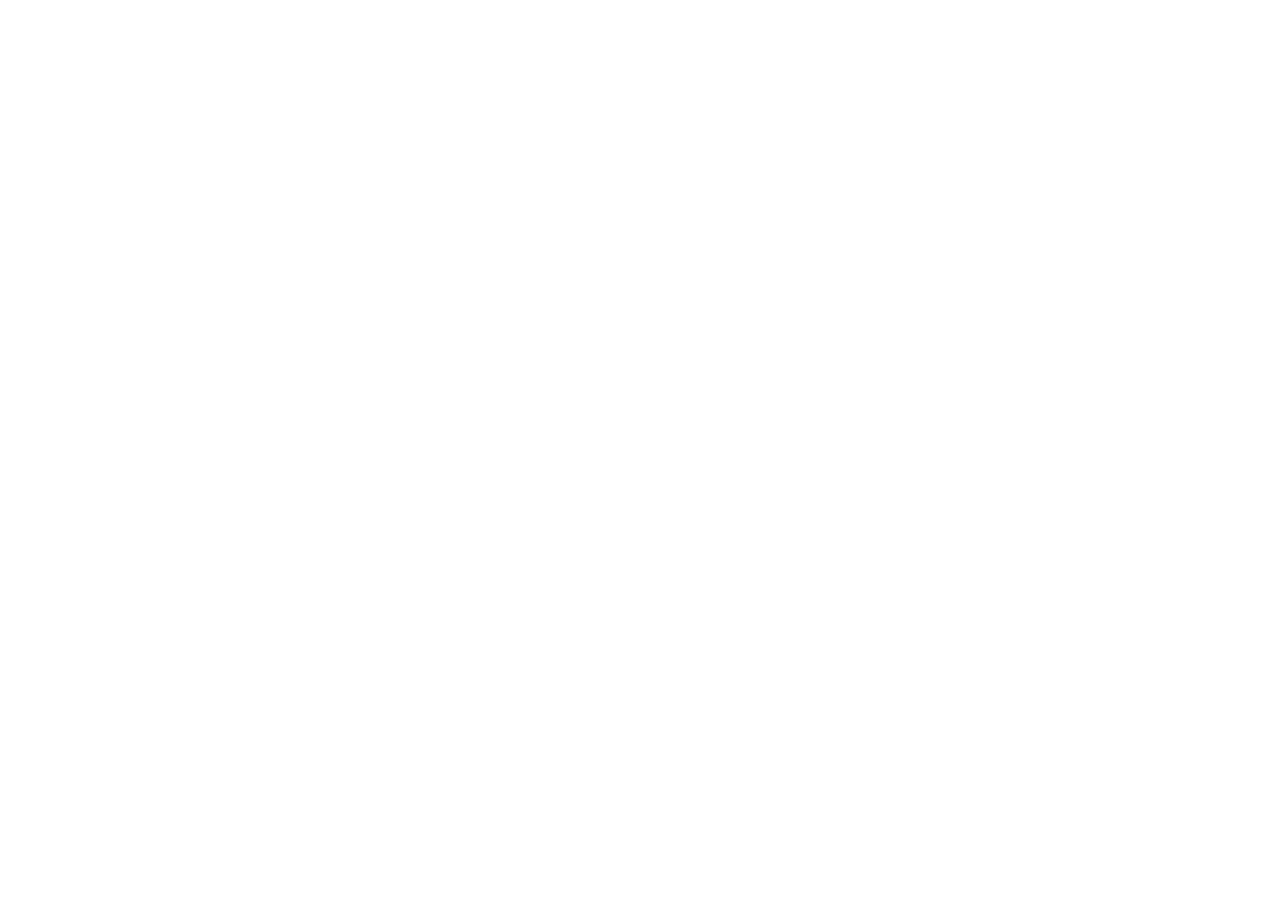
==== platforms/android/assets/www/index.html @ f65eeb0f "Updated index file" ====
﻿<!DOCTYPE html>
<html>
<head>
    <title></title>

    <meta name="viewport" content="width=device-width, initial-scale=1.0">
	<script type="text/javascript" charset="utf-8" src="cordova.js"></script> 
    <link rel="stylesheet" href="bootstrap/bootstrap.css" />
    <script type="text/javascript" src="jquery.js"></script>
    <script type="text/javascript" src="bootstrap/bootstrap.js"></script>
    
    <script src="react/JSXTransformer.js"></script>
    <script type="text/javascript" src="http://www.parsecdn.com/js/parse-1.2.18.min.js"></script>
    <script type="text/javascript">
        Parse.initialize("71qoKiS16mbAEAVfGzvatNlKRrBJgT44QRhv6s5b", "dZm3vbriL9wymqZK0cfz3RAiHgVDGPHDvg0UQB6j");
    </script>
    <script type="text/javascript" src="parse-react.js"></script>
    <script type="text/javascript" src="pubsub.js"></script>


    <script type="text/jsx" src="home.js"></script>

	<script type="text/javascript">

document.addEventListener("deviceready", function () {
                        
	cordova.plugins.diagnostic.isLocationEnabled(function(enabled){
    //alert("Location is " + (enabled ? "enabled" : "disabled"));
    if(!enabled)
    {
        cordova.plugins.diagnostic.switchToLocationSettings();
    }
}, function(error){
    console.error("The following error occurred: "+error);
});                    }, false);


</script>

</head>
<body>

    <div id="navibar">

    </div>

    <div id="listings">

    </div>

    
    <script src="react/react.js"></script>
</body>
</html>
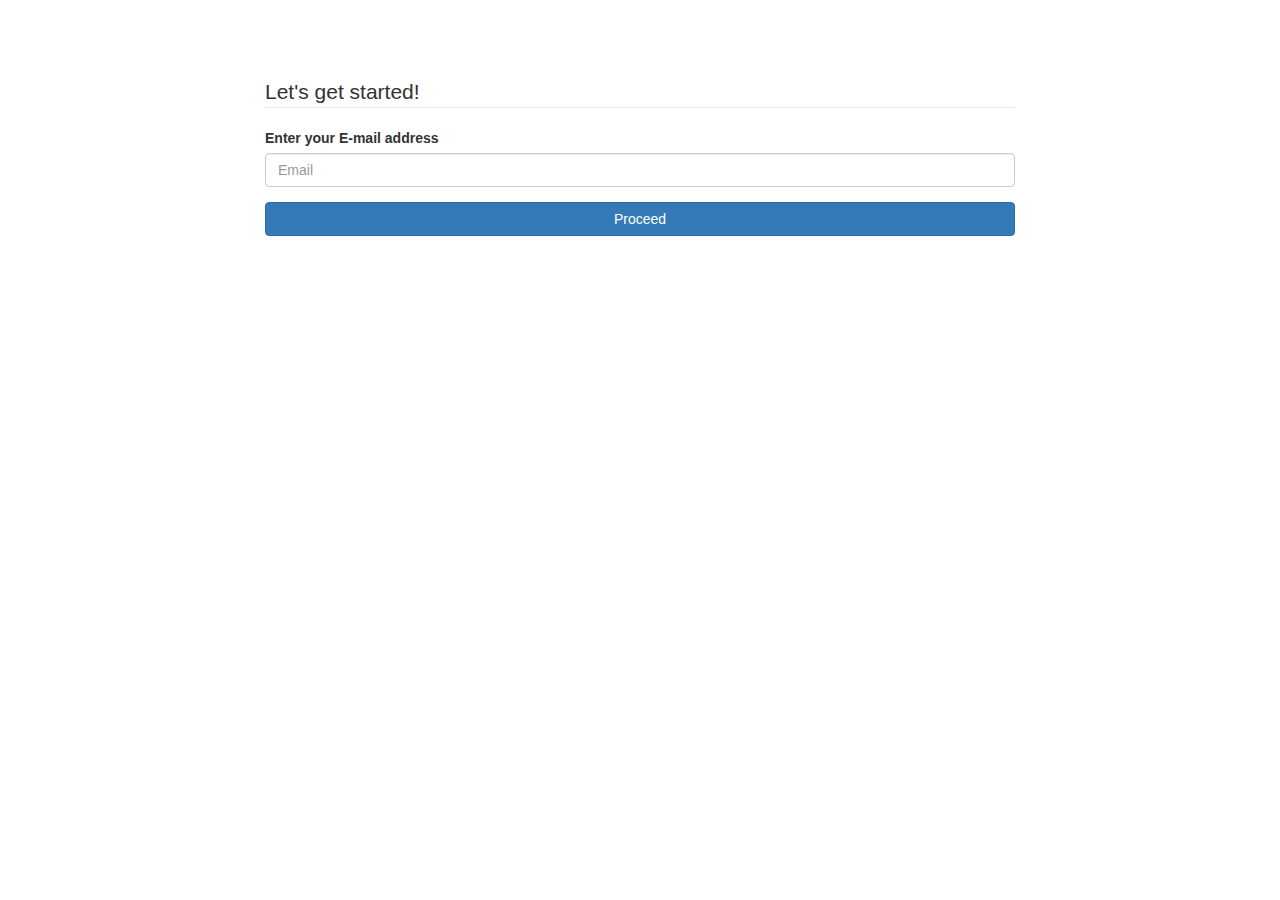
==== commit 91256811: "Email required on startup" ====
--- a/platforms/android/assets/www/index.html
+++ b/platforms/android/assets/www/index.html
@@ -1,14 +1,15 @@
-﻿<!DOCTYPE html>
-<html>
+<!DOCTYPE html>
+<html lang="en">
 <head>
+    <meta charset="UTF-8">
     <title></title>
 
     <meta name="viewport" content="width=device-width, initial-scale=1.0">
-	<script type="text/javascript" charset="utf-8" src="cordova.js"></script> 
+
     <link rel="stylesheet" href="bootstrap/bootstrap.css" />
     <script type="text/javascript" src="jquery.js"></script>
     <script type="text/javascript" src="bootstrap/bootstrap.js"></script>
-    
+
     <script src="react/JSXTransformer.js"></script>
     <script type="text/javascript" src="http://www.parsecdn.com/js/parse-1.2.18.min.js"></script>
     <script type="text/javascript">
@@ -17,38 +18,20 @@
     <script type="text/javascript" src="parse-react.js"></script>
     <script type="text/javascript" src="pubsub.js"></script>
 
+    <link rel="stylesheet" href="customBootstrap.css"/>
 
-    <script type="text/jsx" src="home.js"></script>
+    <script type="text/jsx" src="js/welcome.js"></script>
 
-	<script type="text/javascript">
-
-document.addEventListener("deviceready", function () {
-                        
-	cordova.plugins.diagnostic.isLocationEnabled(function(enabled){
-    //alert("Location is " + (enabled ? "enabled" : "disabled"));
-    if(!enabled)
-    {
-        cordova.plugins.diagnostic.switchToLocationSettings();
-    }
-}, function(error){
-    console.error("The following error occurred: "+error);
-});                    }, false);
-
-
-</script>
 
 </head>
 <body>
 
-    <div id="navibar">
+<div id="mount_here"></div>
 
-    </div>
 
-    <div id="listings">
 
-    </div>
 
-    
-    <script src="react/react.js"></script>
+<script src="react/react.js"></script>
+
 </body>
-</html>
+</html>--- a/platforms/android/assets/www/customBootstrap.css
+++ b/platforms/android/assets/www/customBootstrap.css
@@ -0,0 +1,7 @@
+body{
+    padding-top: 77px
+}
+
+#left_menu_toggle:hover{
+    color:inherit;
+}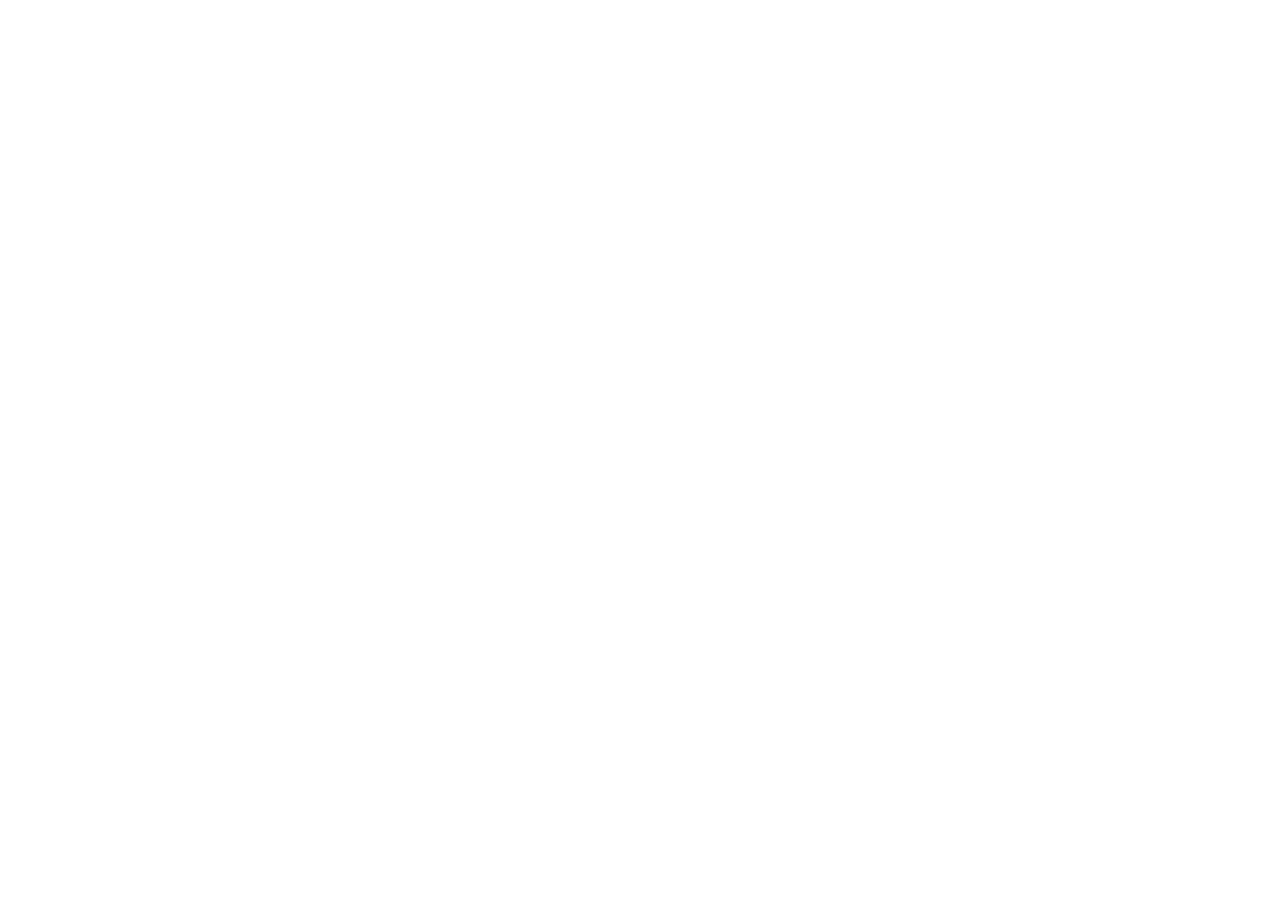
==== commit e6285445: "Changed query type on home" ====
--- a/platforms/android/assets/www/index.html
+++ b/platforms/android/assets/www/index.html
@@ -1,15 +1,14 @@
-<!DOCTYPE html>
-<html lang="en">
+﻿<!DOCTYPE html>
+<html>
 <head>
-    <meta charset="UTF-8">
     <title></title>
 
     <meta name="viewport" content="width=device-width, initial-scale=1.0">
-
+	<script type="text/javascript" charset="utf-8" src="cordova.js"></script> 
     <link rel="stylesheet" href="bootstrap/bootstrap.css" />
-    <script type="text/javascript" src="jquery.js"></script>
+    <script type="text/javascript" src="libraries/jquery.js"></script>
     <script type="text/javascript" src="bootstrap/bootstrap.js"></script>
-
+    
     <script src="react/JSXTransformer.js"></script>
     <script type="text/javascript" src="http://www.parsecdn.com/js/parse-1.2.18.min.js"></script>
     <script type="text/javascript">
@@ -17,21 +16,29 @@
     </script>
     <script type="text/javascript" src="parse-react.js"></script>
     <script type="text/javascript" src="pubsub.js"></script>
+    <link rel="stylesheet" href="css/jasny-bootstrap.min.css"/>
+    <script type="text/javascript" src="libraries/jasny-bootstrap.min.js"></script>
+    <link rel="stylesheet" href="css/customBootstrap.css"/>
 
-    <link rel="stylesheet" href="customBootstrap.css"/>
 
-    <script type="text/jsx" src="js/welcome.js"></script>
+    
+
+<script type="text/jsx" src="js/Modal.js"></script>
+<script type="text/jsx" src="js/index.js"></script>
 
 
 </head>
 <body>
 
-<div id="mount_here"></div>
+    <div id="navibar">
 
+    </div>
 
+    <div id="listings">
 
+    </div>
 
-<script src="react/react.js"></script>
-
+    
+    <script src="react/react.js"></script>
 </body>
-</html>+</html>
--- a/platforms/android/assets/www/css/customBootstrap.css
+++ b/platforms/android/assets/www/css/customBootstrap.css
@@ -0,0 +1,7 @@
+body{
+    padding-top: 50px
+}
+
+#left_menu_toggle:hover{
+    color:inherit;
+}